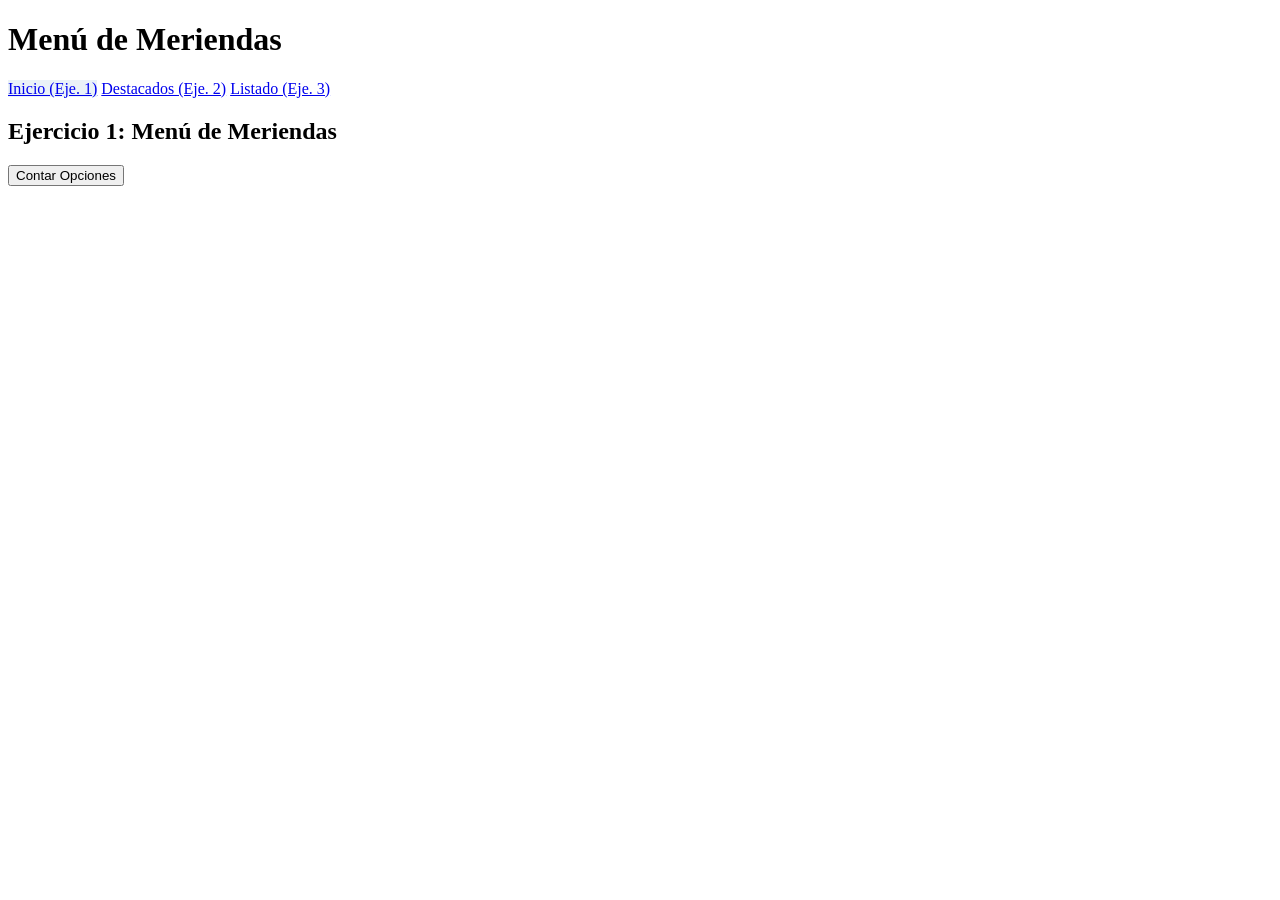
==== index.html @ 9cc8b9a2 "Menú de Meriendas" ====
<!DOCTYPE html>
<html lang="es">
<head>
    <meta charset="UTF-8">
    <meta name="viewport" content="width=device-width, initial-scale=1.0">
    <title>Menú de Meriendas</title>
    <link rel="stylesheet" href="estilos.css">
</head>
<body>

    <header>
        <h1>Menú de Meriendas</h1>
        <nav>
            <a href="index.html" style="background-color: #eaf2f8;">Inicio (Eje. 1)</a>
            <a href="destacados.html">Destacados (Eje. 2)</a>
            <a href="listado.html">Listado (Eje. 3)</a>
        </nav>
    </header>

    <main>
        <h2>Ejercicio 1: Menú de Meriendas</h2>

        
        <ul id="contenedor-meriendas" class="lista-meriendas"></ul>

        <button id="btn-contar">Contar Opciones</button>
        <p id="resultado-conteo"></p>
    </main>

    <script src="index.js"></script>
</body>
</html>
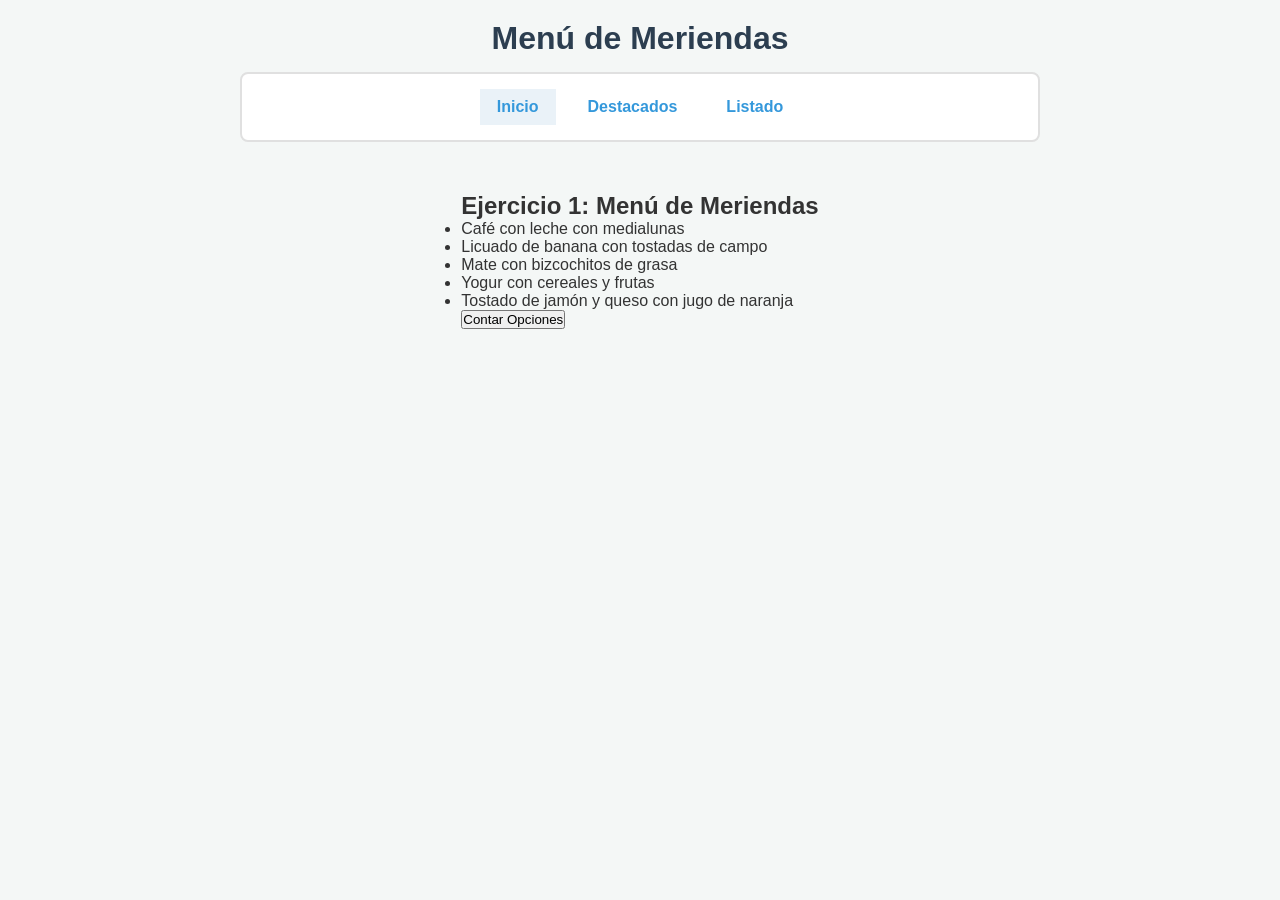
==== commit fcc204eb: "modificaciones" ====
--- a/index.html
+++ b/index.html
@@ -11,15 +11,14 @@
     <header>
         <h1>Menú de Meriendas</h1>
         <nav>
-            <a href="index.html" style="background-color: #eaf2f8;">Inicio (Eje. 1)</a>
-            <a href="destacados.html">Destacados (Eje. 2)</a>
-            <a href="listado.html">Listado (Eje. 3)</a>
+            <a href="index.html" style="background-color: #eaf2f8;">Inicio</a>
+            <a href="destacados.html">Destacados</a>
+            <a href="listado.html">Listado</a>
         </nav>
     </header>
 
     <main>
         <h2>Ejercicio 1: Menú de Meriendas</h2>
-
         
         <ul id="contenedor-meriendas" class="lista-meriendas"></ul>
 
@@ -27,6 +26,6 @@
         <p id="resultado-conteo"></p>
     </main>
 
-    <script src="index.js"></script>
+    <script src="JS/index.js"></script>
 </body>
 </html>
--- a/estilos.css
+++ b/estilos.css
@@ -0,0 +1,55 @@
+
+* {
+    margin: 0;
+    padding: 0;
+    box-sizing: border-box;
+    font-family: 'Segoe UI', Tahoma, Geneva, Verdana, sans-serif;
+}
+
+body {
+    background-color: #f4f7f6;
+    color: #333;
+    padding: 20px;
+    display: flex;
+    flex-direction: column;
+    align-items: center;
+}
+
+header {
+    width: 100%;
+    max-width: 800px;
+    margin-bottom: 30px;
+    text-align: center;
+}
+
+h1 {
+    margin-bottom: 15px;
+    color: #2c3e50;
+}
+
+nav {
+    background-color: #ffffff;
+    padding: 15px;
+    margin-bottom: 20px;
+    border: 2px solid #e0e0e0;
+    border-radius: 8px;
+    display: flex;
+    justify-content: center;
+    gap: 15px;
+}
+
+nav a {
+    text-decoration: none;
+    color: #3498db;
+    font-weight: bold;
+    padding: 8px 16px;
+    border: 1px solid transparent;
+    transition: all 0.3s;
+}
+
+nav a:hover {
+    border: 1px solid #3498db;
+    border-radius: 4px;
+    background-color: #eaf2f8;
+}
+
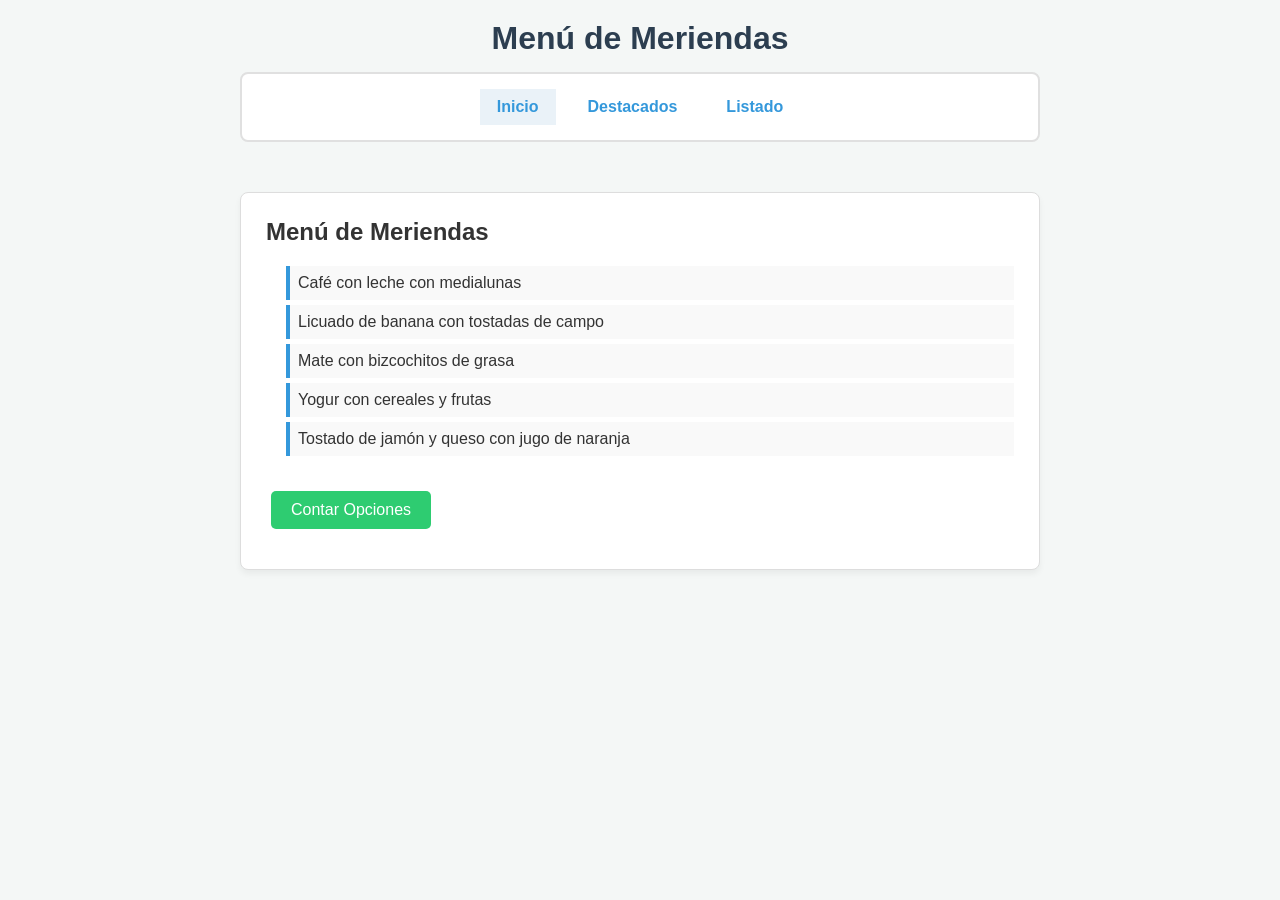
==== commit 2a3568ae: "modificacion final de los html" ====
--- a/index.html
+++ b/index.html
@@ -18,7 +18,7 @@
     </header>
 
     <main>
-        <h2>Ejercicio 1: Menú de Meriendas</h2>
+        <h2>Menú de Meriendas</h2>
         
         <ul id="contenedor-meriendas" class="lista-meriendas"></ul>
 
--- a/estilos.css
+++ b/estilos.css
@@ -53,3 +53,77 @@
     background-color: #eaf2f8;
 }
 
+main {
+    width: 100%;
+    max-width: 800px;
+    background-color: #ffffff;
+    padding: 25px;
+    border: 1px solid #ddd;
+    border-radius: 8px;
+    box-shadow: 0 4px 6px rgba(0,0,0,0.05);
+}
+
+button {
+    background-color: #2ecc71;
+    color: white;
+    border: none;
+    padding: 10px 20px;
+    margin: 15px 5px;
+    font-size: 1rem;
+    border-radius: 5px;
+    cursor: pointer;
+    transition: background 0.2s;
+}
+
+button:hover {
+    background-color: #27ae60;
+}
+
+
+.lista-meriendas {
+    margin: 20px 0;
+    padding-left: 20px;
+}
+
+.lista-meriendas li {
+    padding: 8px;
+    margin-bottom: 5px;
+    background-color: #f9f9f9;
+    border-left: 4px solid #3498db;
+    list-style: none;
+}
+
+.contenedor-tarjetas {
+    display: flex;
+    flex-wrap: wrap;
+    gap: 20px;
+    margin-top: 20px;
+}
+
+.tarjeta {
+    width: calc(50% - 100px);
+    min-width: 200px;
+    flex-grow: 1;
+    padding: 20px;
+    background-color: #fff;
+    border: 2px solid #bdc3c7;
+    border-radius: 6px;
+    cursor: pointer;
+    transition: transform 0.2s, border-color 0.2s;
+}
+
+
+.tarjeta.seleccionada {
+    border-color: #f71d04;
+    background-color: #fadbd8;
+    transform: scale(1.02);
+}
+
+.contador-texto {
+    font-weight: bold;
+    margin-top: 15px;
+    padding: 10px;
+    background-color: #e8f8f5;
+    border: 1px solid #a3e4d7;
+    display: inline-block;
+}
